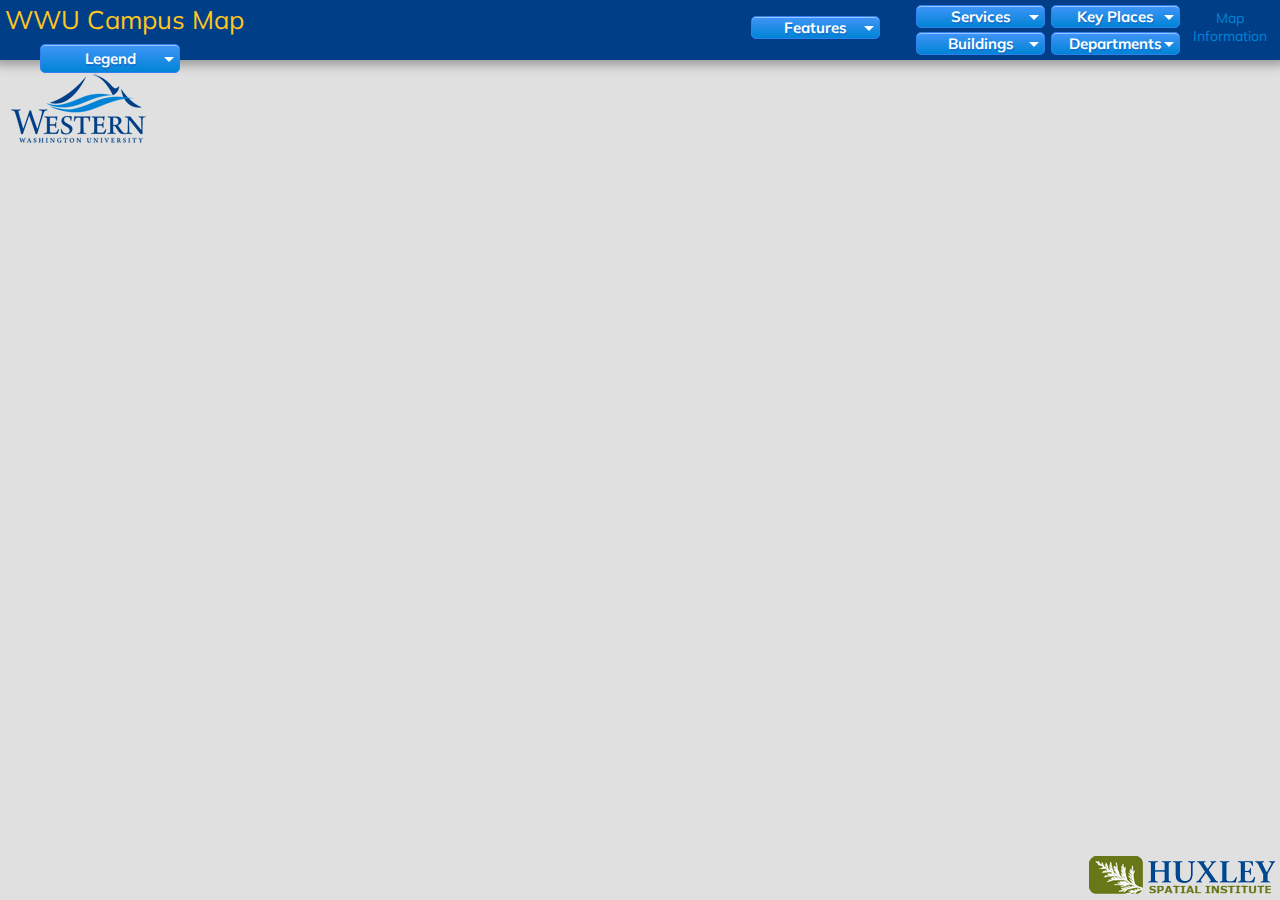
==== source/index.html @ 697e4b7e "Refactor" ====
<!DOCTYPE HTML>

<meta http-equiv="Content-Type" content="text/html; charset=utf-8">
<meta http-equiv="X-UA-Compatible" content="IE=7,IE=Edge" />
<meta name="viewport" content="width=device-width, height=device-height, initial-scale=1, maximum-scale=1, minimum-scale=1, user-scalable=no"/>
<meta name="apple-mobile-web-app-capable" content="yes" />

<title>WWU Campus Map</title>
<link rel="stylesheet" type="text/css" href="//serverapi.arcgisonline.com/jsapi/arcgis/3.2/js/dojo/dijit/themes/claro/claro.css">
<link rel="stylesheet" type="text/css" href="//serverapi.arcgisonline.com/jsapi/arcgis/3.2/js/esri/css/esri.css" />
<link rel="stylesheet" type="text/css" href="assets/css/style.css" />
<link href="//fonts.googleapis.com/css?family=Muli:400,300" rel="stylesheet" type="text/css" >

<script type="text/javascript">var dojoConfig = {parseOnLoad: true};</script>

<script type="text/javascript" src="//serverapi.arcgisonline.com/jsapi/arcgis/?v=3.2"></script>
<script type="text/javascript" src="assets/js/map.js"></script>

<body class="claro">
	<div id="header" class="shadow">
		<div id="title">WWU Campus Map</div>
		
		<div id="buttons">
			<div id="button_legend" class="button noselect">Legend<span class='arrow-down'></span></div>
			<div id="button_features" class="button noselect">Features<span class='arrow-down'></span></div>
			<div id="button_buildings" class="button noselect">Buildings<span class='arrow-down'></span></div>
			<div id="button_services" class="button noselect">Services<span class='arrow-down'></span></div>
			<div id="button_places" class="button noselect">Key Places<span class='arrow-down'></span></div>
			<div id="button_departments" class="button noselect">Departments<span class='arrow-down'></span></div>
			<a id="map_info" href="http://www.wwu.edu/map/about/index.shtml">Map Information</a>
		</div>
		
		<div id="features_select_box" class="menu" style="display:none;">
			<ul>
			<li><label><input id="chk_accessibility" type="checkbox" value="accessibility"/>Accessibility</label></li>
			<li><label><input id="chk_artwalk" type="checkbox" value="tour"/>Campus Sculpture Tour</label></li>
			<li><label><input id="chk_transportation" type="checkbox" value="transportation"/>Bus Stops/Bike Racks</label></li>
			<li><label><input id="chk_computerlabs" type="checkbox" value="atus"/>Computer Labs</label></li>
			<li><label><input id="chk_construction" type="checkbox" value="construction"/>Construction Sites</label></li>
			<li><label><input id="chk_emergency" type="checkbox" value="emergency"/>Emergency Phones</label></li>
			<li><label><input id="chk_food" type="checkbox" value="dining"/>Food Services</label></li>
			<li><label><input id="chk_parking" type="checkbox" value="parking"/>Parking</label></li>
		  </ul>
		</div>
		<div id="legend" style="display:none;"></div>
		<div id="services_select_box" class="menu" style="display:none;"></div>
		<div id="buildings_select_box" class="menu" style="display:none;"></div>
		<div id="places_select_box" class="menu" style="display:none;"></div>
		<div id="departments_select_box" class="menu" style="display:none;"></div>
		
		  
	</div>
	<div id="map" class="noselect">	</div>
	<div id="wwu_logo"></div>
	<div id="isia_logo"></div>

<script type="text/javascript">
	var _gaq = _gaq || [];
	_gaq.push(['_setAccount', 'UA-28476932-1']);
	_gaq.push(['_setDomainName', 'wwu.edu']);
	_gaq.push(['_trackPageview']);

	(function() {
		var ga = document.createElement('script'); ga.type = 'text/javascript'; ga.async = true;
		ga.src = ('https:' == document.location.protocol ? 'https://ssl' : 'http://www') + '.google-analytics.com/ga.js';
		var s = document.getElementsByTagName('script')[0]; s.parentNode.insertBefore(ga, s);
	})();
</script>	
</body>
---- source/assets/css/style.css ----
html,body,#container,.map.container{
	padding:0;
	margin:0;
	height:100%;
	font-family: 'Muli',arial,sans-serif;
}

.shadow {
	-moz-box-shadow: 0 0 10px 5px #999;
	-webkit-box-shadow: 0 0 10px 5px #999;
	box-shadow: 0 0 10px 5px #999;
}

#wwu_logo {
	background:url("../images/westernlogobluesm.png")0 0 no-repeat;
	position: absolute;
	left: .01em;
	top: 4em;
	height:89px;
	width: 157px;
	z-index: 50;
}


#isia_logo {
    background: url("../images/logo_huxley_spatial.png") no-repeat scroll 0 0 transparent;
    bottom: 0.3em;
    height: 39px;
    position: absolute;
    right: 0.3em;
    width: 186px;
	z-index: 50;
}

#map_info {
	position: absolute;
	right: 10px;
	top: 9px;
	text-align: center;
	color: #0084d6;
	text-decoration: none;
	font-size: 14px;
	width: 80px;
}

#title {
    color: #FFC61E;
    font-family: 'Muli',arial,sans-serif;
    font-size: 1.6em;
    left: 0.2em;
    position: absolute;
    top: 0.1em;
}

#header {
	position:absolute;
	top: 0;
	height: 60px;
	left:0;
	right: 0;
	background-color: #003F87;
	z-index:100;
}


#map {
	position:absolute;
	top: 60px;
	bottom: 0;
	left:0;
	right: 0;
	z-index:50;
	background-color: #E0E0E0;
}

#button_legend {
	top: 44px;
	left: 40px;
	width: 130px;
	padding: 4px;
}

#button_features {
	top: 16px;
	right: 400px;
}

#button_buildings {
	top: 32px;
	right: 235px;
}

#button_services {
	top: 5px;
	right: 235px;
}

#button_places {
	top: 5px;
	right: 100px;
}

#button_departments {
	top: 32px;
	right: 100px;
}

.noselect {
	-webkit-touch-callout: none;
	-webkit-user-select: none;
	-khtml-user-select: none;
	-moz-user-select: none;
	-ms-user-select: none;
	user-select: none;
}

.arrow-up {
	position: absolute;
	top: 50%;
	right: 5px;
	margin-top: -2px;
	width: 0; 
	height: 0; 
	border-left: 5px solid transparent;
	border-right: 5px solid transparent;
	border-bottom: 5px solid #fff;
}

.arrow-down {
	position: absolute;
	top: 50%;
	right: 5px;
	margin-top: -2px;
	width: 0; 
	height: 0; 
	border-left: 5px solid transparent;
	border-right: 5px solid transparent;
	border-top: 5px solid #fff;
}

.button {
	position:absolute;
	width: 125px;
	text-align:center;
	-moz-box-shadow:inset 0px 1px 0px 0px #97c4fe;
	-webkit-box-shadow:inset 0px 1px 0px 0px #97c4fe;
	box-shadow:inset 0px 1px 0px 0px #97c4fe;
	background:-webkit-gradient( linear, left top, left bottom, color-stop(0.05, #3d94f6), color-stop(1, #0084d6) );
	background:-moz-linear-gradient( center top, #3d94f6 5%, #0084d6 100% );
	filter:progid:DXImageTransform.Microsoft.gradient(startColorstr='#3d94f6', endColorstr='#0084d6');
	background-color:#3d94f6;
	-moz-border-radius:5px;
	-webkit-border-radius:5px;
	border-radius:5px;
	border:1px solid #337fed;
	display:inline-block;
	color:#ffffff;
	font-family: 'Muli',arial,sans-serif;
	font-size:15px;
	font-weight:bold;
	padding:1px;
	text-decoration:none;
	text-shadow:1px 2px 0px #1570cd;
	cursor: pointer;
}

.button:hover {
	background:none;
	background:none;
	filter:none;
	text-shadow:1px 2px 0px #707070;
	background-color:#ffc61e;
}
/* This imageless css button was generated by CSSButtonGenerator.com */

.menu {
	position: absolute;
	background-color: #003F87;
	border: 2px solid #FFC61E;
	color: #fff;
}

#legend {
	position: absolute;
	top: 75px;
	left:40px;
	width: 480px;
	height: 637px;
	background-image: url('../images/legend_480.png');
}

#features_select_box {
	right:346px;
	top: 60px;
}

#features_select_box  ul{
	
	margin: 0;
	padding: 2px;
	padding-right:6px;
	list-style: none;
	float: left;
}
#features_select_box  li label{
	cursor: pointer;
}

#services_select_box {
	width: 250px;
	height: 300px;
	top: 60px;
	right: 235px;
	overflow: auto;
}

#buildings_select_box {
	width: 250px;
	height: 300px;
	top: 60px;
	right: 235px;
	overflow: auto;
	color: #fff;
}

#places_select_box {
	width: 250px;
	height: 300px;
	top: 60px;
	right: 100px;
	overflow: auto;
}

#departments_select_box {
	width: 250px;
	height: 300px;
	top: 60px;
	right: 100px;
	overflow: auto;
}

.menu_item {
	cursor: pointer;
	padding: 1px 10px;
}

.menu_item:hover {
	background-color: #0084d6;
}

#map_zoom_slider {
	position: absolute;
	left: auto;
	right: 10px;
}

@media all and (max-width: 800px) {
	#buttons {
		float: right;
	}
	
	#isia_logo  {
		display: none;
	}

	#wwu_logo {
		display: none;
	}
	
	.esriScalebar{
		display: none !important;
	}
	
	#header {
		background-color: #003F87;
		height: 30px;
	}
	
	#map {
	position:absolute;
	top: 30px;
	}
	
	#title {
		top: 3px;
		font-size: 1.3em;
	}
	
	.button {
		border: none;
		box-shadow: none;
		width: 25px;
		height: 25px;
		padding: 0px;
		text-indent: -9999px;
		white-space: nowrap;
		top: 3px;
		position: relative;
		float: left;
		left: auto;
		right: auto;
		padding-right: 10px;
	}
	
	#button_legend {
		padding: 0px;
		width: 25px;
		top: 3px;
		left: auto;
		right: auto;
		background: url('../images/icons/noun_project_1313.png') 0 0 no-repeat; 
	}
	
	#button_features {
		top: 3px;
		left: auto;
		right: auto;
		background: url('../images/icons/noun_project_431.png') 0 0 no-repeat; 
	}
	
	#button_departments {
		top: 3px;
		left: auto;
		right: auto;
		background: url('../images/icons/noun_project_2574.png') 0 0 no-repeat; 
		background-size: 25px 25px;
	}
	
	#button_places {
		top: 3px;
		left: auto;
		right: auto;
		background: url('../images/icons/noun_project_711.png') 0 0 no-repeat; 
	}
	
	#button_buildings {
		top: 3px;
		left: auto;
		right: auto;
		background: url('../images/icons/noun_project_3129.png') 0 0 no-repeat; 
	}
	
	#button_services {
		top: 3px;
		left: auto;
		right: auto;
		background: url('../images/icons/noun_project_4738.png') 0 0 no-repeat; 
	}
	
	#map_info {
		top: 3px;
		left: auto;
		right: auto;
		background: url('../images/icons/noun_project_1128.png') 0 0 no-repeat; 
		text-indent: -9999px;
		width: 25px;
		height: 25px;
		padding: 0px;
		position: relative;
		display: inline-block;
	}
	
	.arrow-up {
		display: none;
	}
	
	.arrow-down {
		display: none;
	}
	
	#features_select_box {
		right:0px;
		top: 30px;
	}

	#services_select_box {
		right:0px;
		top: 30px;
	}

	#buildings_select_box {
		right:0px;
		top: 30px;
	}

	#places_select_box {
		right:0px;
		top: 30px;
	}

	#departments_select_box {
		right:0px;
		top: 30px;
	}
	
	#legend {
		left: auto;
		right:0px;
		top: 30px;
	}
	
}

@media all and (max-width: 450px) {
	#title {
		display:none;
	}
	
	#buttons {
		position: absolute;
		width: 225px;
		left:50%;
		margin-left: -112px;
	}
	
	#legend {
		width: 320px;
		height: 425px;
		background-image: url('../images/legend_320.png');
	}
	
	#features_select_box {
		right:auto;
		left:0;
		top: 30px;
	}

	#services_select_box {
		right:auto;
		left:0;
		top: 30px;
	}

	#buildings_select_box {
		right:auto;
		left:0;
		top: 30px;
	}

	#places_select_box {
		right:auto;
		left:0;
		top: 30px;
	}

	#departments_select_box {
		right:auto;
		left:0;
		top: 30px;
	}
	
	
	
}

@media all and (max-width: 310px) {

#legend{
	width: 250px;
	height: 332px;
	background-image: url('../images/legend_250.png');
}

#buttons {
		position: absolute;
		width: 225px;
		left:0;
		margin-left: 5px;
	}
}
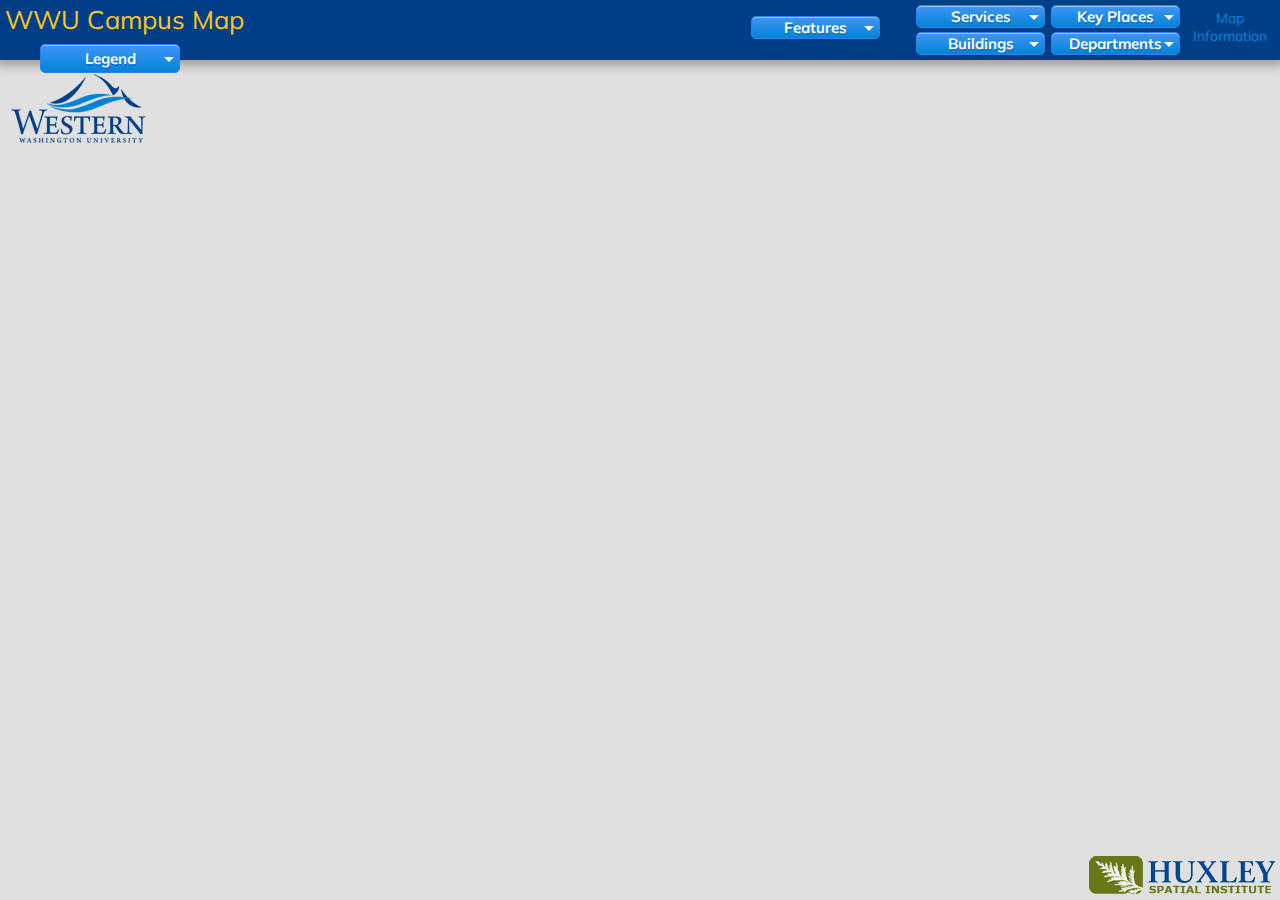
==== commit c063307a: "Updated to the ESRI ArcGIS Javascript 3.7 api" ====
--- a/source/index.html
+++ b/source/index.html
@@ -6,14 +6,14 @@
 <meta name="apple-mobile-web-app-capable" content="yes" />
 
 <title>WWU Campus Map</title>
-<link rel="stylesheet" type="text/css" href="//serverapi.arcgisonline.com/jsapi/arcgis/3.2/js/dojo/dijit/themes/claro/claro.css">
-<link rel="stylesheet" type="text/css" href="//serverapi.arcgisonline.com/jsapi/arcgis/3.2/js/esri/css/esri.css" />
+<link rel="stylesheet" href="//js.arcgis.com/3.7/js/dojo/dijit/themes/claro/claro.css">
+<link rel="stylesheet" href="//js.arcgis.com/3.7/js/esri/css/esri.css">
 <link rel="stylesheet" type="text/css" href="assets/css/style.css" />
 <link href="//fonts.googleapis.com/css?family=Muli:400,300" rel="stylesheet" type="text/css" >
 
 <script type="text/javascript">var dojoConfig = {parseOnLoad: true};</script>
 
-<script type="text/javascript" src="//serverapi.arcgisonline.com/jsapi/arcgis/?v=3.2"></script>
+<script src="//js.arcgis.com/3.7/"></script>
 <script type="text/javascript" src="assets/js/map.js"></script>
 
 <body class="claro">
